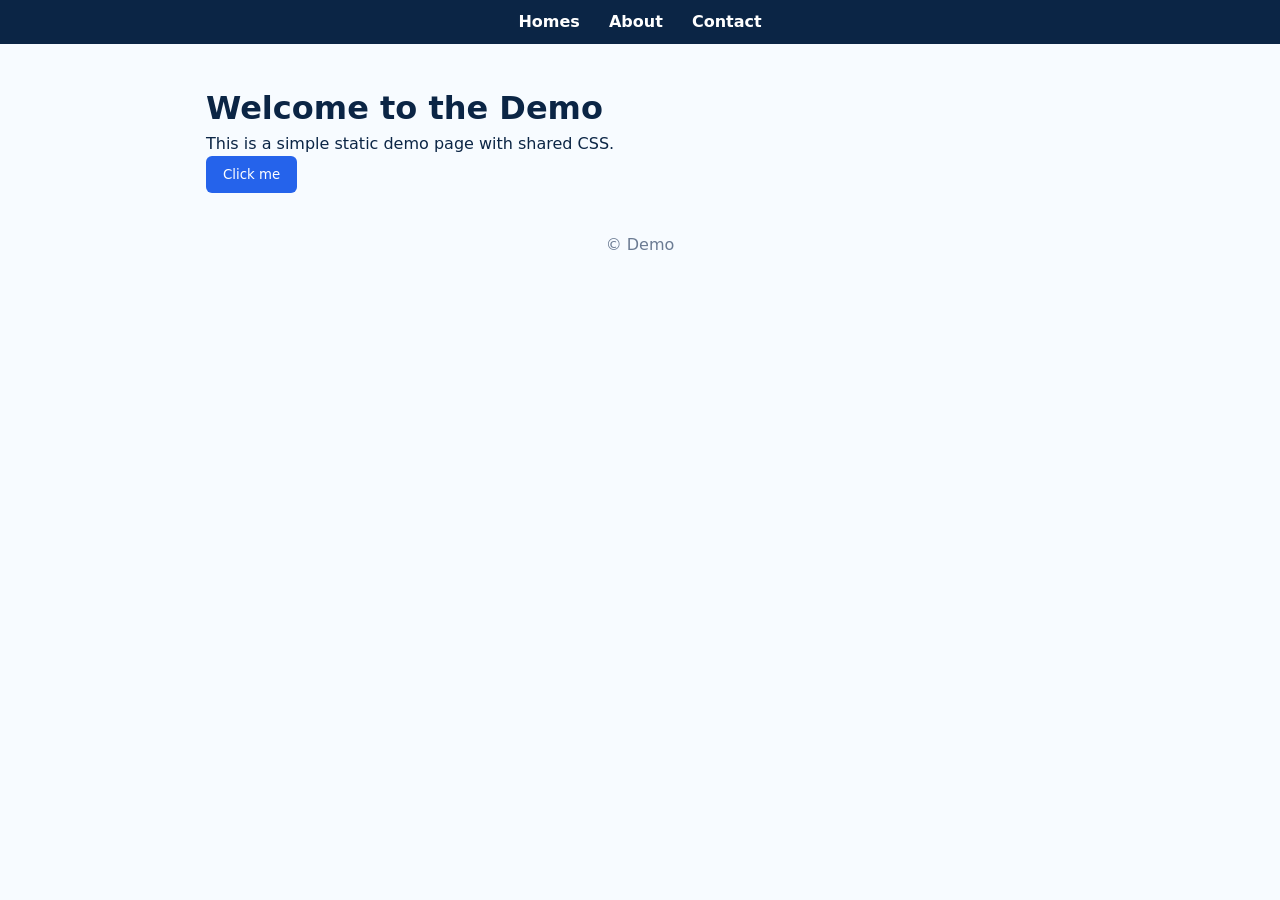
==== index.html @ 058480d3 "update navigation link text from "Home" to "Homes"" ====
<!doctype html>
<html lang="en">
<head>
  <meta charset="utf-8">
  <meta name="viewport" content="width=device-width,initial-scale=1">
  <title>Demo Home</title>
  <link rel="stylesheet" href="styles.css">
</head>
<body>
  <header>
    <nav class="nav">
      <a href="index.html">Homes</a>
      <a href="about.html">About</a>
      <a href="contact.html">Contact</a>
    </nav>
  </header>

  <main class="container">
    <h1>Welcome to the Demo</h1>
    <p>This is a simple static demo page with shared CSS.</p>
    <button class="btn primary">Click me</button>
  </main>

  <footer class="footer">© Demo</footer>
</body>
</html>
---- styles.css ----
/* Simple demo styles */
*{box-sizing:border-box;margin:0;padding:0;font-family:Inter, system-ui, Arial, sans-serif}
body{background:#f7fbff;color:#0b2545;line-height:1.5}
.nav{background:#0b2545;padding:10px;text-align:center}
.nav a{color:#fff;margin:0 12px;text-decoration:none;font-weight:600}
.container{max-width:900px;margin:40px auto;padding:0 16px}
.footer{margin:40px 0;text-align:center;color:#6b7b93}
.btn{display:inline-block;padding:10px 16px;border-radius:6px;border:1px solid transparent;cursor:pointer}
.btn.primary{background:#2563eb;color:#fff}
.form{max-width:500px}
.form label{display:block;margin-bottom:12px}
.form input,.form textarea{width:100%;padding:8px;margin-top:6px;border:1px solid #d6e1f2;border-radius:6px}

@media (max-width:600px){.nav a{display:block;padding:6px 0}.container{margin:20px auto}}
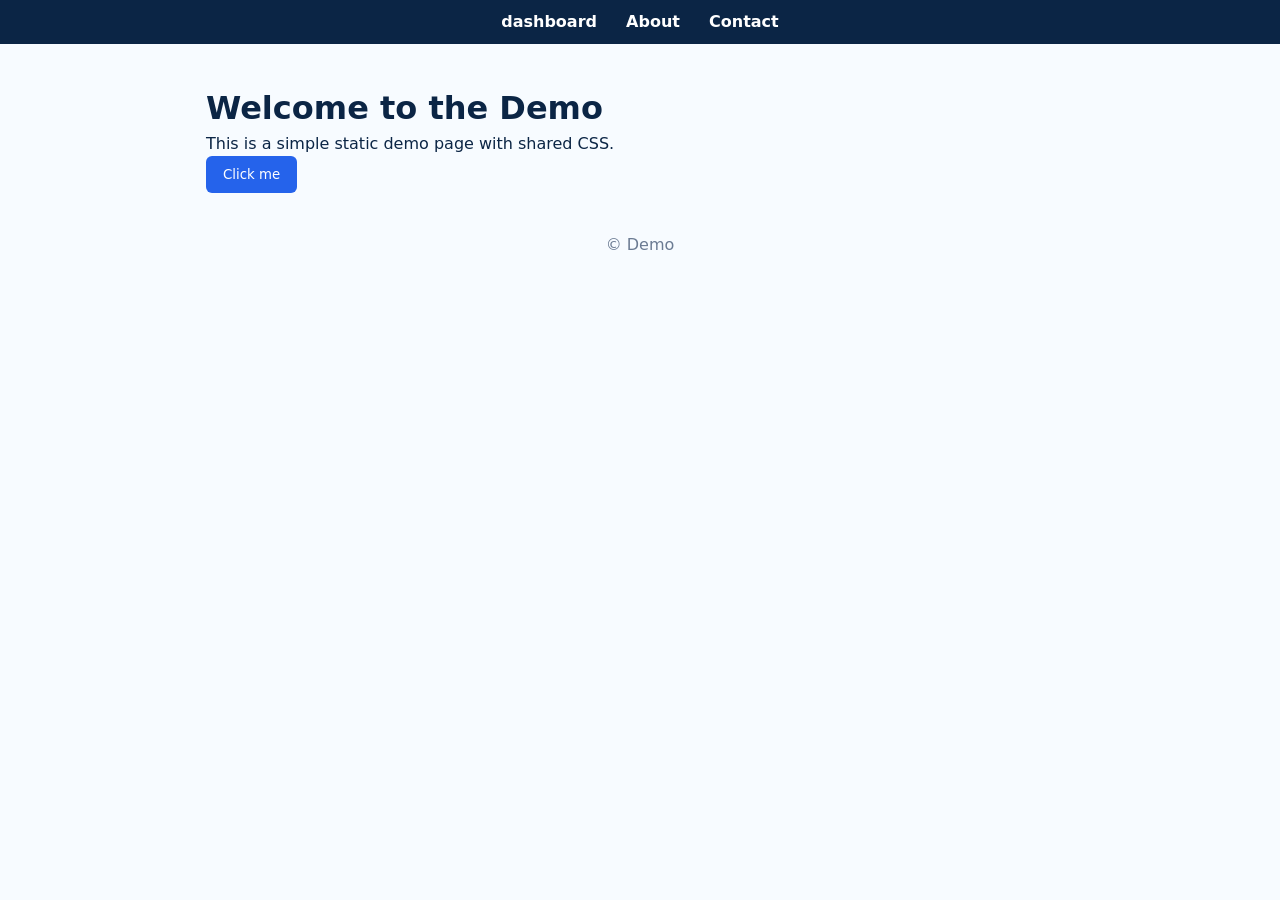
==== commit 2ce0855f: "restore navigation link text from "Homes" to "dashboard"" ====
--- a/index.html
+++ b/index.html
@@ -9,7 +9,7 @@
 <body>
   <header>
     <nav class="nav">
-      <a href="index.html">Homes</a>
+      <a href="index.html">dashboard</a>
       <a href="about.html">About</a>
       <a href="contact.html">Contact</a>
     </nav>
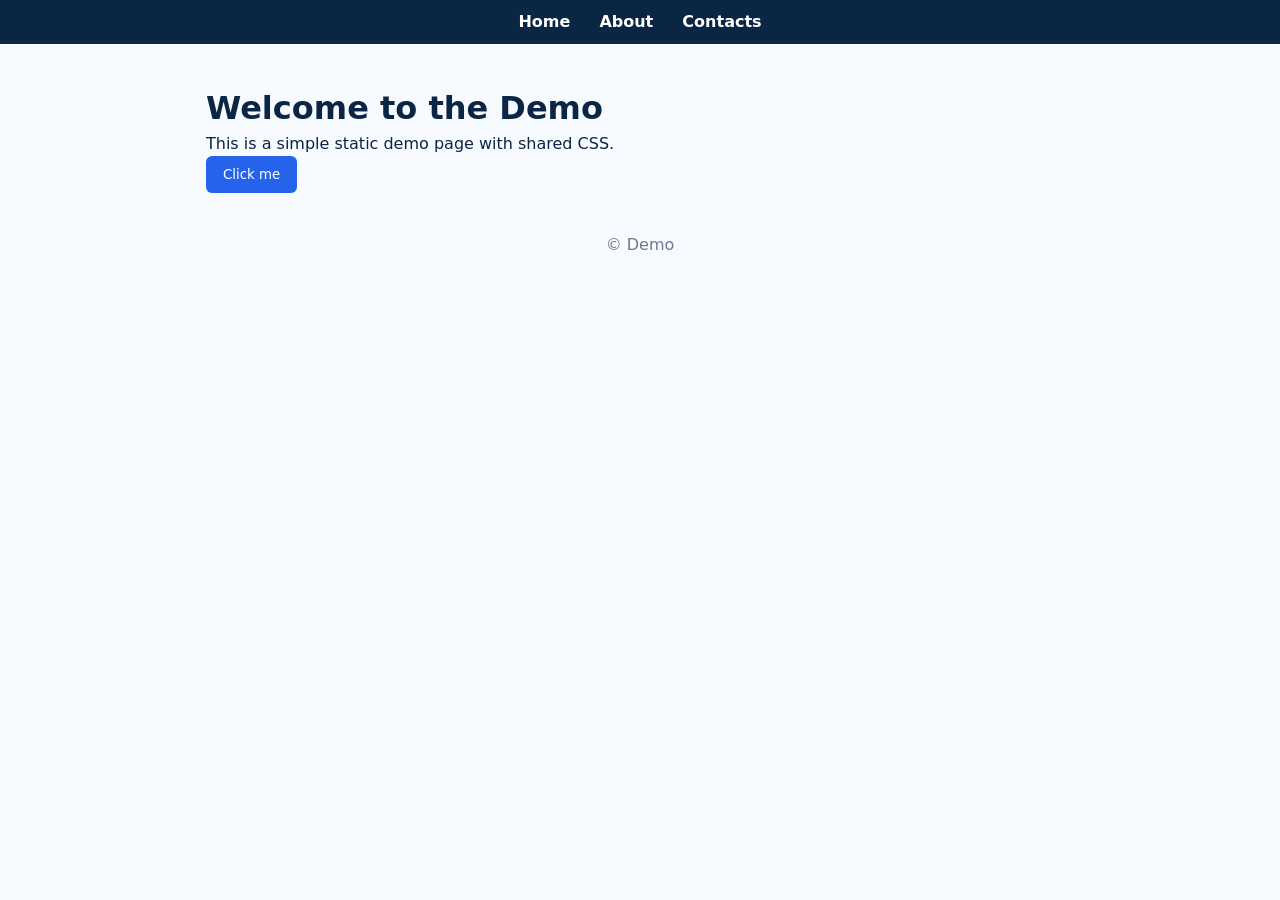
==== commit c3f183eb: "correct spelling of 'Contact' to 'Contacts' in navigation" ====
--- a/index.html
+++ b/index.html
@@ -9,9 +9,9 @@
 <body>
   <header>
     <nav class="nav">
-      <a href="index.html">dashboard</a>
+      <a href="index.html">Home</a>
       <a href="about.html">About</a>
-      <a href="contact.html">Contact</a>
+      <a href="contact.html">Contacts</a>
     </nav>
   </header>
 
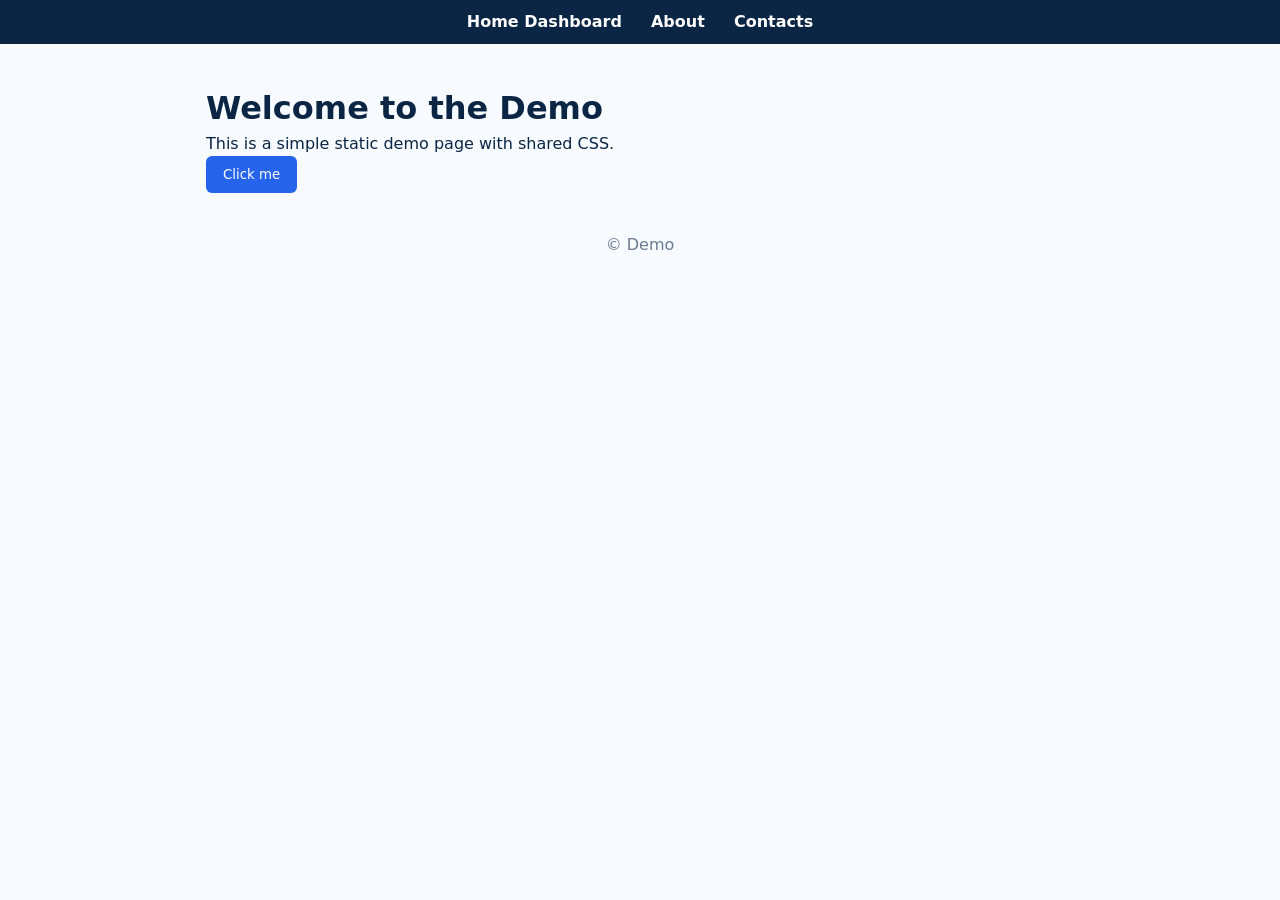
==== commit 5566773c: "update navigation link text for Home to 'Home Dashboard'" ====
--- a/index.html
+++ b/index.html
@@ -9,7 +9,7 @@
 <body>
   <header>
     <nav class="nav">
-      <a href="index.html">Home</a>
+      <a href="index.html">Home Dashboard</a>
       <a href="about.html">About</a>
       <a href="contact.html">Contacts</a>
     </nav>
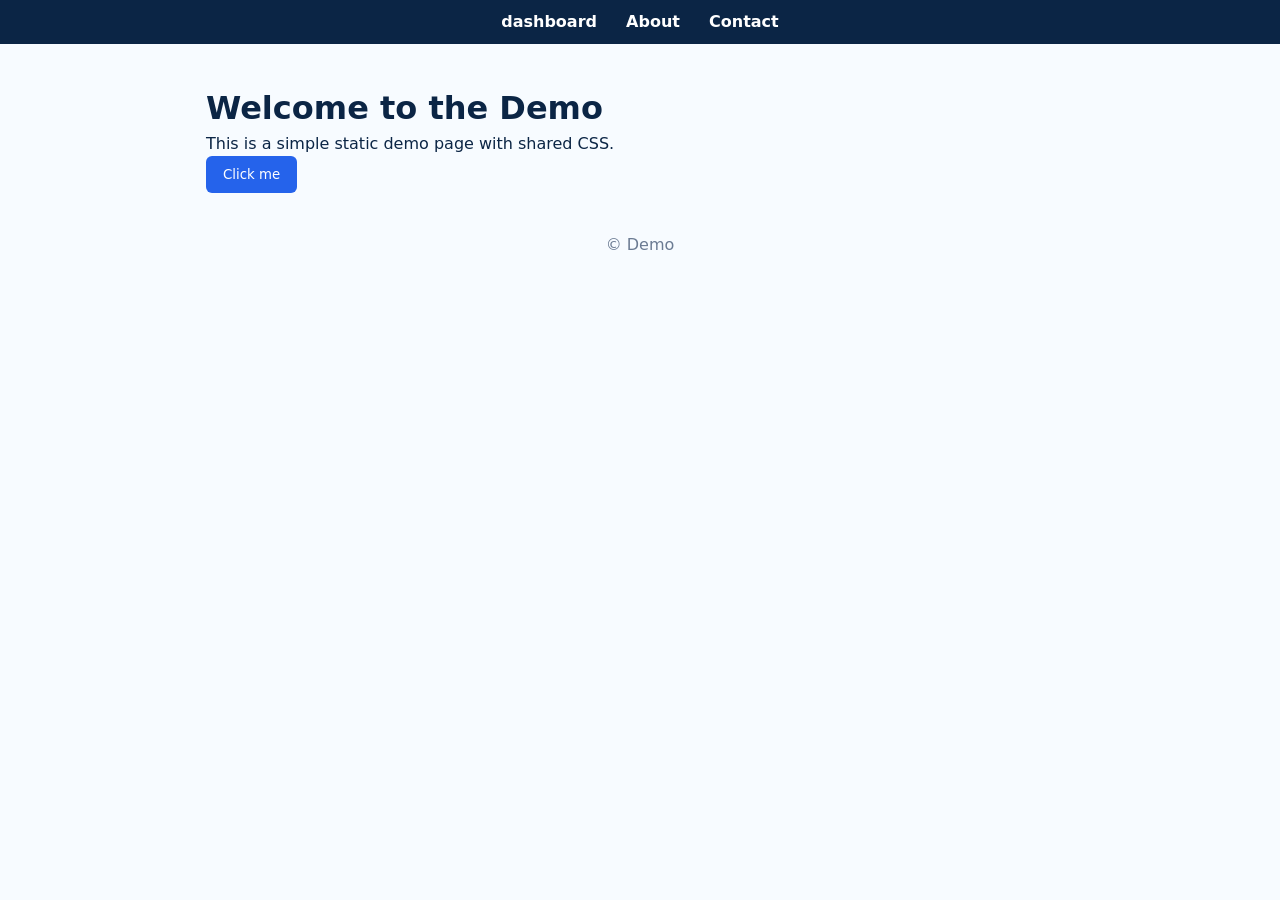
==== commit aa322633: "Merge pull request #1 from yashchaurasiya-wmp/TRNG-100/update-index-file version-1.0.1 - TRNG-100/up" ====
--- a/index.html
+++ b/index.html
@@ -9,9 +9,9 @@
 <body>
   <header>
     <nav class="nav">
-      <a href="index.html">Home Dashboard</a>
+      <a href="index.html">dashboard</a>
       <a href="about.html">About</a>
-      <a href="contact.html">Contacts</a>
+      <a href="contact.html">Contact</a>
     </nav>
   </header>
 
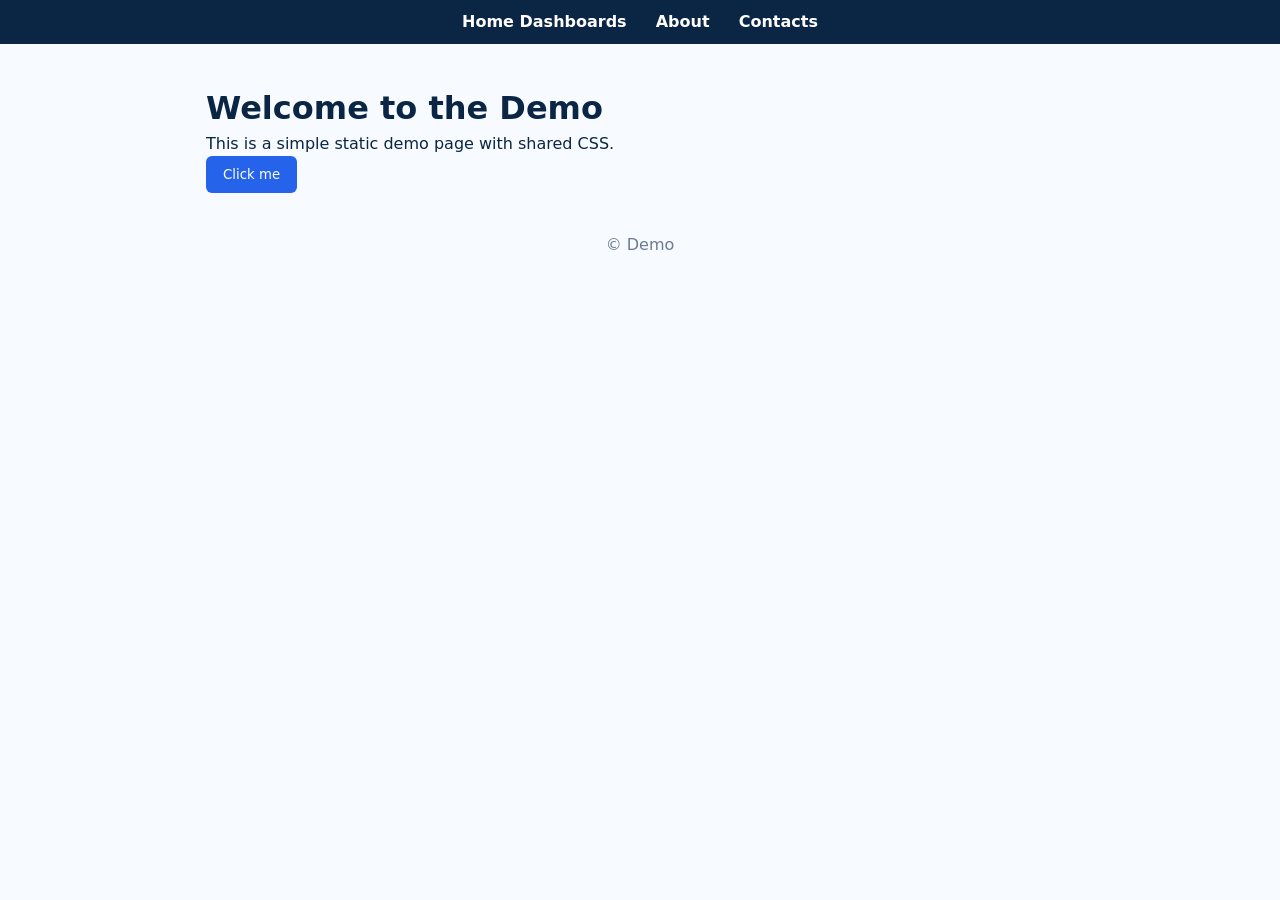
==== commit 597adedc: "resolved the conflicts" ====
--- a/index.html
+++ b/index.html
@@ -9,9 +9,9 @@
 <body>
   <header>
     <nav class="nav">
-      <a href="index.html">dashboard</a>
+      <a href="index.html">Home Dashboards</a>
       <a href="about.html">About</a>
-      <a href="contact.html">Contact</a>
+      <a href="contact.html">Contacts</a>
     </nav>
   </header>
 
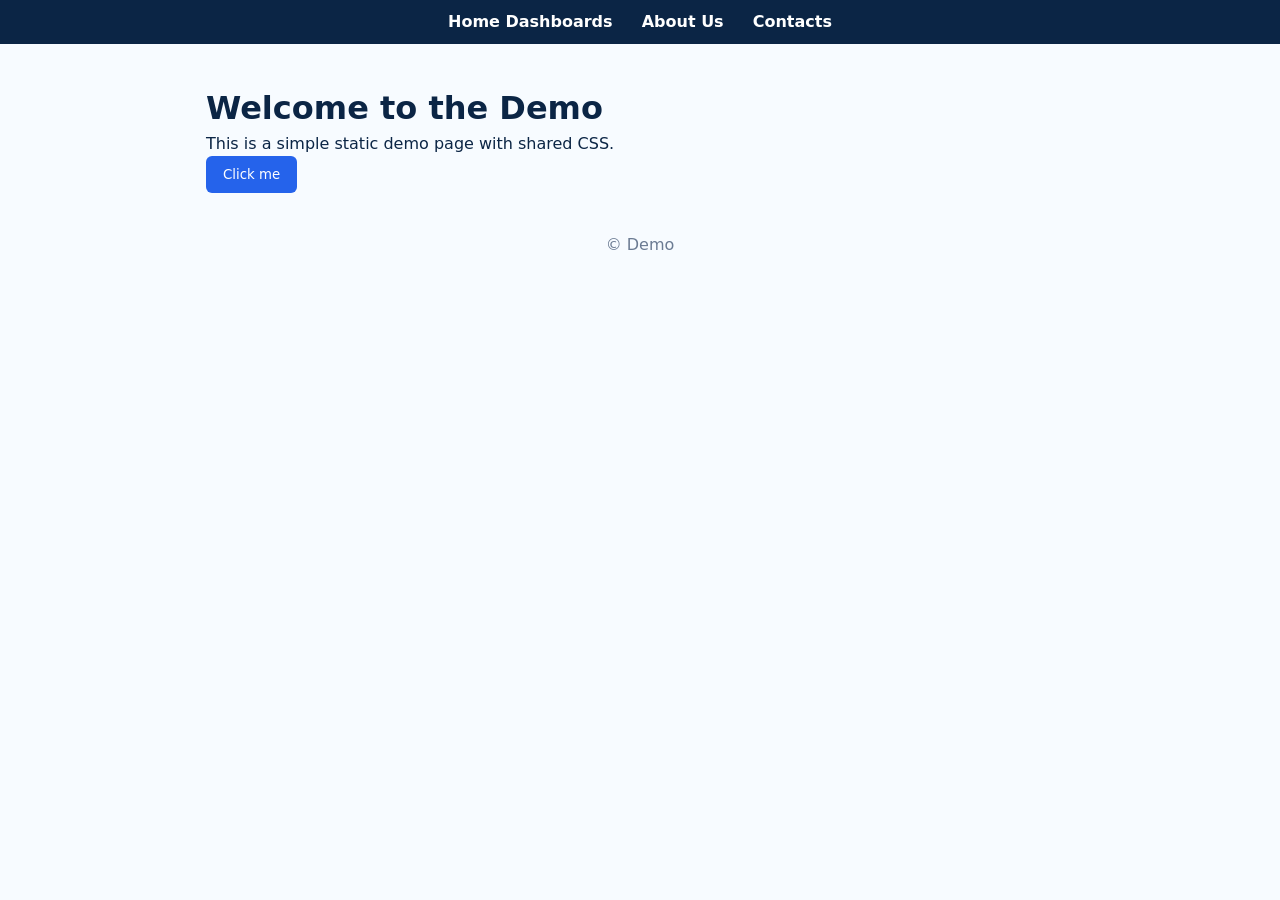
==== commit e392118a: "update navigation link text for About to 'About Us'" ====
--- a/index.html
+++ b/index.html
@@ -10,7 +10,7 @@
   <header>
     <nav class="nav">
       <a href="index.html">Home Dashboards</a>
-      <a href="about.html">About</a>
+      <a href="about.html">About Us</a>
       <a href="contact.html">Contacts</a>
     </nav>
   </header>
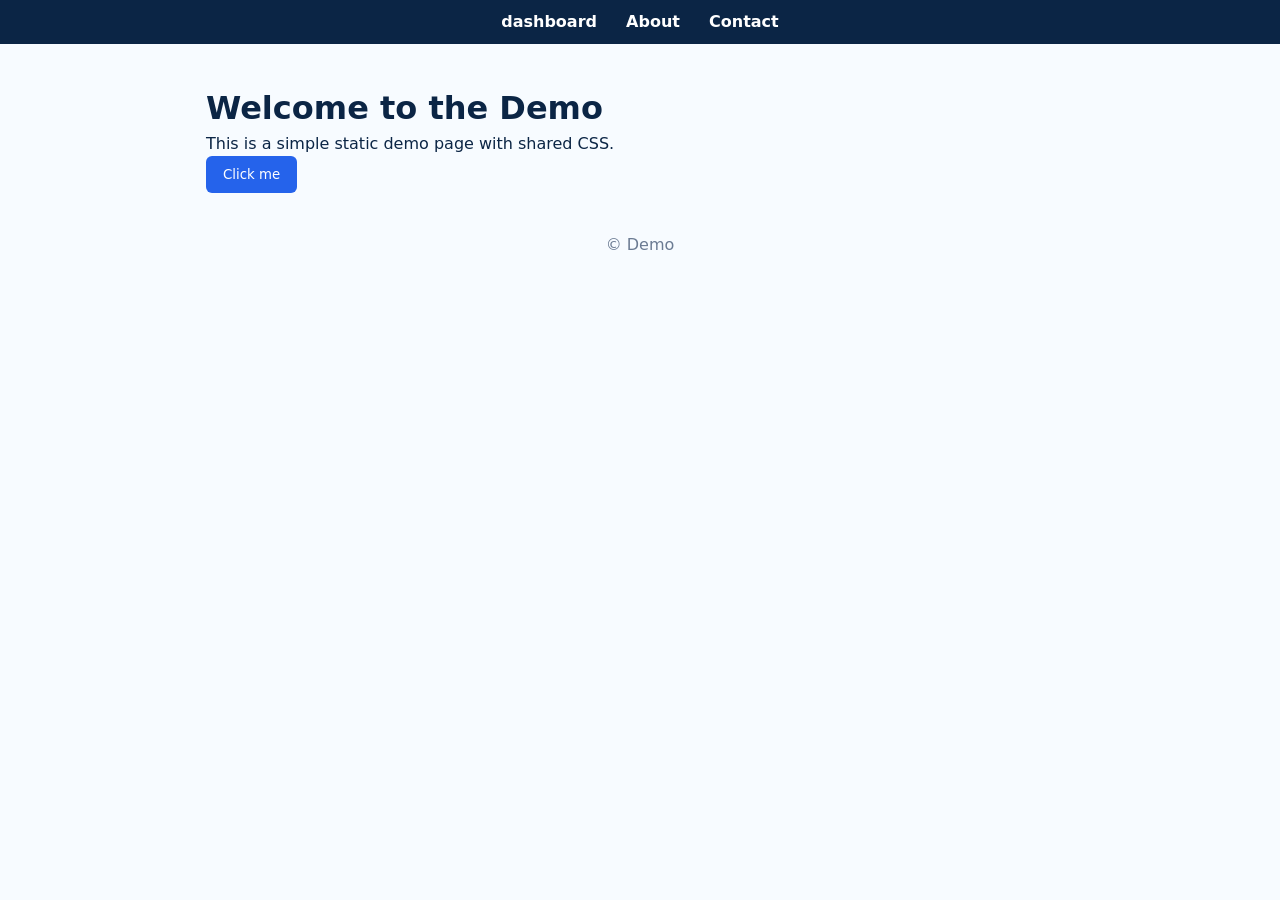
==== commit e8dd6602: "Revert "update navigation link text for About to 'About Us'" This reverts commit e392118a33311b5631c" ====
--- a/index.html
+++ b/index.html
@@ -9,9 +9,9 @@
 <body>
   <header>
     <nav class="nav">
-      <a href="index.html">Home Dashboards</a>
-      <a href="about.html">About Us</a>
-      <a href="contact.html">Contacts</a>
+      <a href="index.html">dashboard</a>
+      <a href="about.html">About</a>
+      <a href="contact.html">Contact</a>
     </nav>
   </header>
 
